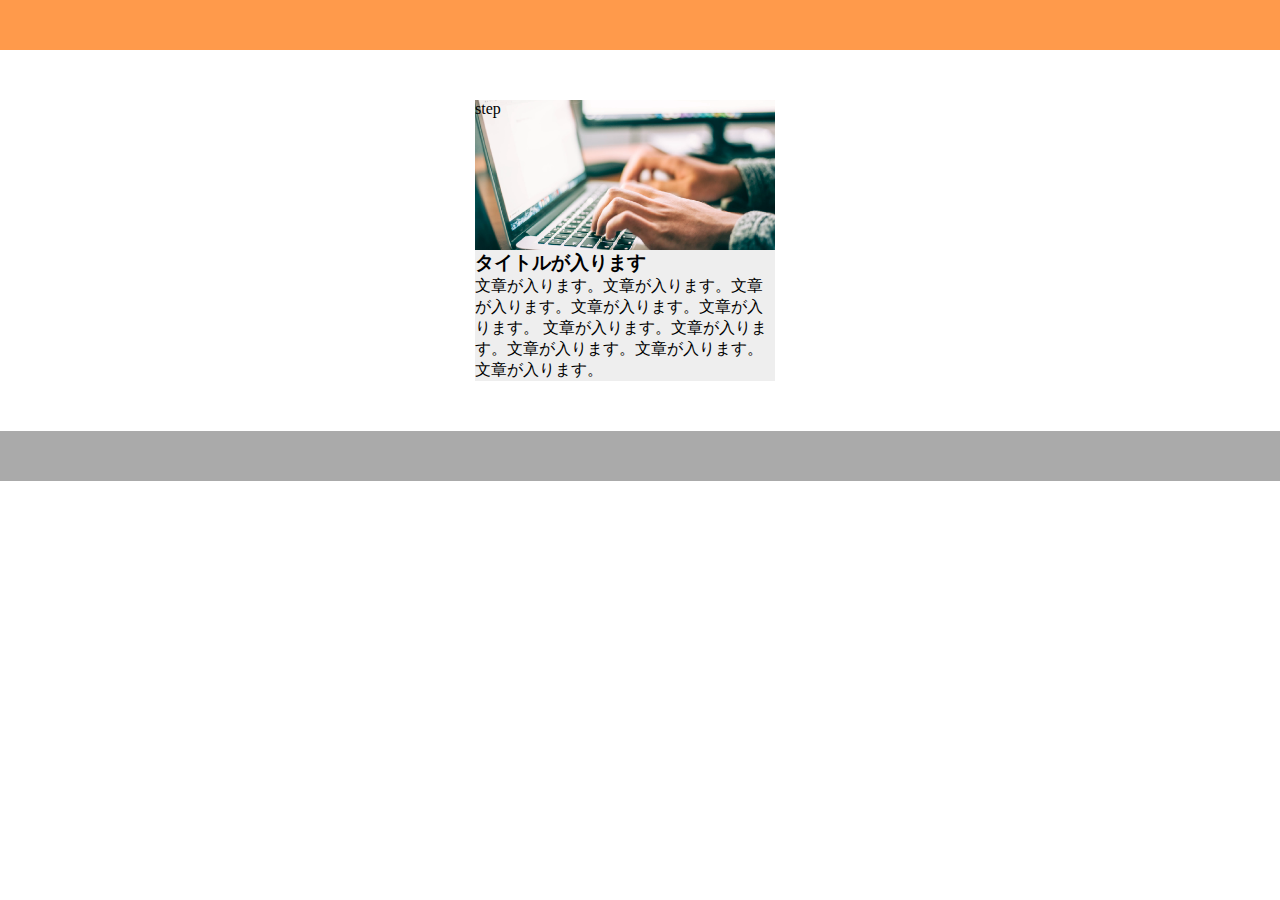
==== 1-9exer.html @ c5ae743d "1-9演習の途中" ====
<!DOCTYPE html>
<html lang="ja">
  <head>
    <meta charset="UTF-8" />
    <!-- CSSファイルの読み込み -->
    <link rel="stylesheet" href="1-9.css" />
    <title>1-9演習問題</title>
  </head>

  <body>
    <header>

    </header>

    <main>
      <div class="main-contents">
        <div class="item-box">
          <div class="step">step
          </div>
          <div class="step-text">
            <h3 class="step-title">タイトルが入ります</h3>
            <p class="step-p">文章が入ります。文章が入ります。文章が入ります。文章が入ります。文章が入ります。
                                 文章が入ります。文章が入ります。文章が入ります。文章が入ります。文章が入ります。</p>
          </div>

        </div>


      </div>
    </main>

    <footer>

    </footer>
  </body>
</html>
---- 1-9.css ----
* {
  margin: 0;
  padding: 0;
  box-sizing: border-box;
}

header {
  width: 100%;
  height: 50px;
  background-color: #ff9a4b;
}

main {
  width: 960px;
  margin: 50px auto;
}

.main-contents {
  display: flex;
  justify-content: center;
}

.item-box {
  width: 300px;
  margin-right: 30px;
  background-color: #eeeeee;
}

.step {
  width: 300px;
  height:150px;
}

.step:nth-child(1) {
  background-image: url(img1-9ex/flow01.png);
  background-size: cover;
  background-position: center;
  }
  

footer {
  width: 100%;
  height: 50px;
  background-color: #aaaaaa;
}
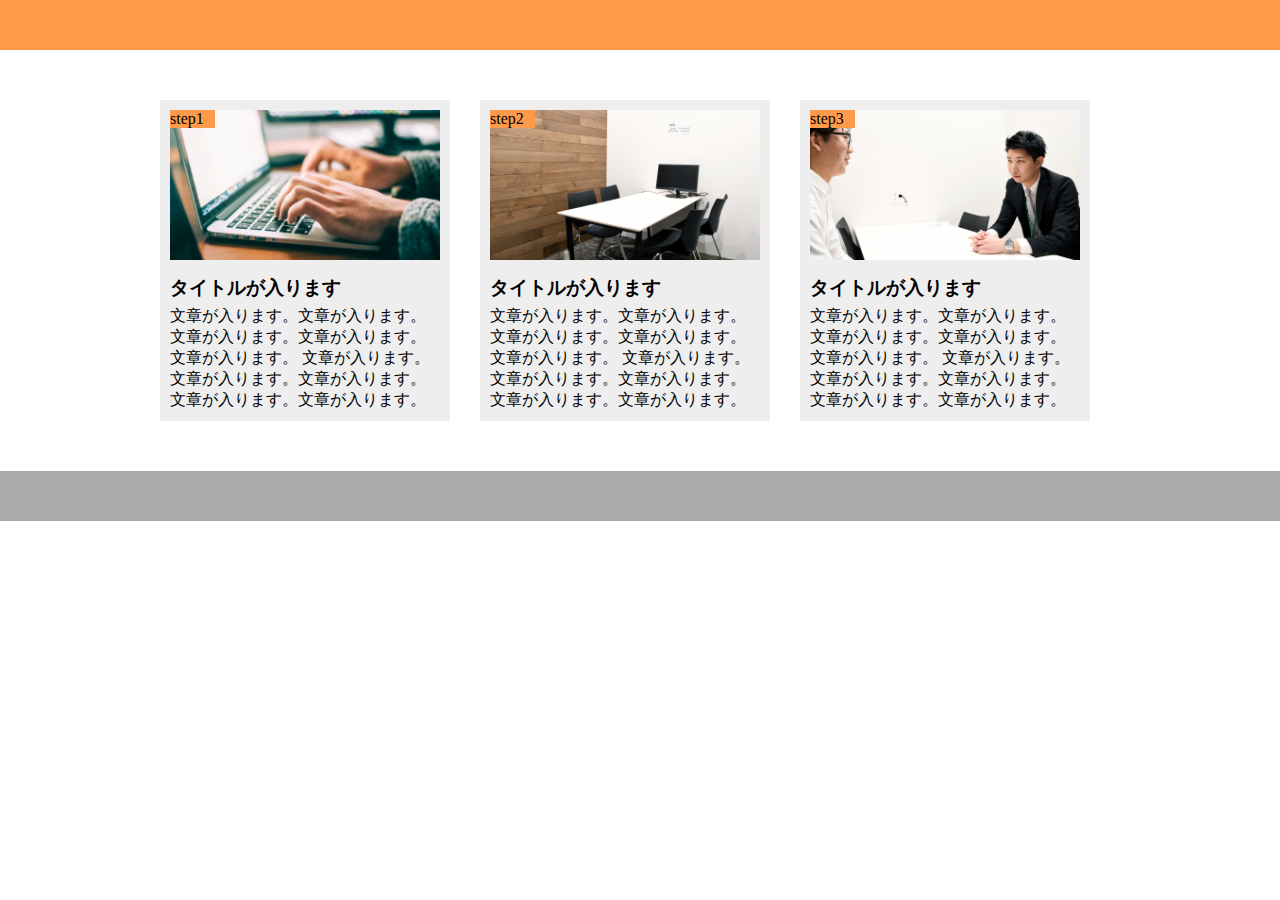
==== commit c1263859: "1-9演習問題添削完了" ====
--- a/1-9exer.html
+++ b/1-9exer.html
@@ -15,18 +15,51 @@
     <main>
       <div class="main-contents">
         <div class="item-box">
-          <div class="step">step
+          <div class="image1" >
+            <p class="step">step1</p>
           </div>
           <div class="step-text">
             <h3 class="step-title">タイトルが入ります</h3>
             <p class="step-p">文章が入ります。文章が入ります。文章が入ります。文章が入ります。文章が入ります。
                                  文章が入ります。文章が入ります。文章が入ります。文章が入ります。文章が入ります。</p>
           </div>
-
         </div>
-
-
-      </div>
+        
+        <!--解答
+        <div class="step-box">
+        　<div class="step-img1"></div>
+        　<span class="step-num">step1</span>
+        　<h3 class="title">タイトルが入ります</h3>
+        　<p class="text">
+          文章が入ります。文章が入ります。文章が入ります。文章が入ります。文章が入ります。文章が入ります。文章が入ります。文章が入ります。文章が入ります。
+        　</p>
+        　
+        　step-boxの中に1．イメージ　2.ステップ番号　3.タイトル　4.文章を並列で入れている。
+        　span要素は文章の一部をグルーピングする「インライン要素」！
+      　</div>-->
+        
+        <div class="item-box">
+          <div class="image2" >
+            <p class="step">step2</p>
+          </div>
+          <div class="step-text">
+            <h3 class="step-title">タイトルが入ります</h3>
+            <p class="step-p">文章が入ります。文章が入ります。文章が入ります。文章が入ります。文章が入ります。
+                                 文章が入ります。文章が入ります。文章が入ります。文章が入ります。文章が入ります。</p>
+          </div>
+        </div>
+        
+        <div class="item-box">
+          <div class="image3" >
+            <p class="step">step3</p>
+          </div>
+          <div class="step-text">
+            <h3 class="step-title">タイトルが入ります</h3>
+            <p class="step-p">文章が入ります。文章が入ります。文章が入ります。文章が入ります。文章が入ります。
+                                 文章が入ります。文章が入ります。文章が入ります。文章が入ります。文章が入ります。</p>
+          </div>
+        </div>
+      </div>  
     </main>
 
     <footer>
--- a/1-9.css
+++ b/1-9.css
@@ -19,25 +19,69 @@
   display: flex;
   justify-content: center;
 }
+/*解答ではjustify-contentは使用しない。ディスプレイをフレックスに指定するだけで*/
 
 .item-box {
   width: 300px;
   margin-right: 30px;
+  padding: 10px;
   background-color: #eeeeee;
+  position: relative;
+}
+/*この部分の指定は正解*/
+
+/*解答
+.step-box:last-child {
+  margin-right: 0;
+}
+最後の要素の右側マージンを削除*/
+
+.step {
+  width: 45px;
+  background-color: #ff9a4b;
+  position: absolute;
 }
 
-.step {
-  width: 300px;
-  height:150px;
+/*解答
+　top: 0;
+  left: 0;
+  color: #fff;
+  
+  上記三つの指定が抜けている。親要素をリラティブに指定しこの要素をアブソルートにしていたが、
+  上と左の位置を0に指定することで親要素のポジションに合わせる！！
+  */
+  
+.image p {
+  color: #fff
+}
+/*HTMLでimage領域の中にp要素でステップ番号を入れたため、指定が複雑になってしまった。
+これをしてしまうと文章の部分まで白文字になり、文字色を元に戻すための指定まで必要になる。*/
+
+.step-title {
+  margin: 15px 0 5px 0;
 }
 
-.step:nth-child(1) {
+.image1 {
+  height: 150px;
   background-image: url(img1-9ex/flow01.png);
   background-size: cover;
-  background-position: center;
-  }
+  background-position: bottom;
+}
+
+.image2 {
+  height: 150px;
+  background-image: url(img1-9ex/flow02.png);
+  background-size: cover;
+  background-position: bottom;
+}
+
+.image3 {
+  height: 150px;
+  background-image: url(img1-9ex/flow03.png);
+  background-size: cover;
+  background-position: bottom;
+}
   
-
 footer {
   width: 100%;
   height: 50px;
